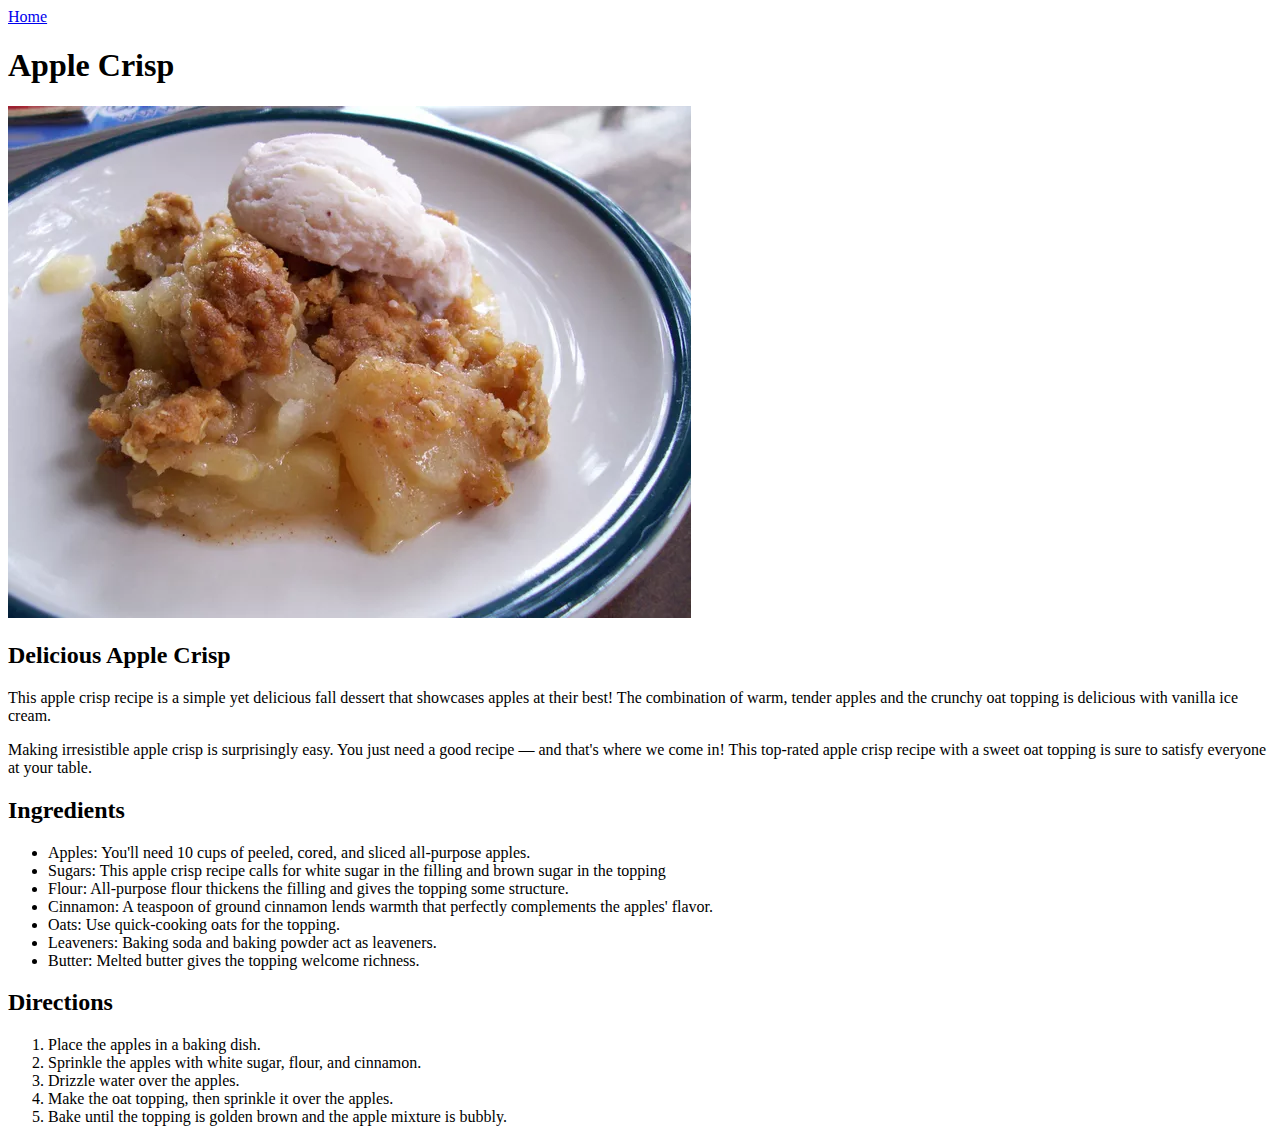
==== recipes/appleCrisp.html @ f03ed121 "created apple crisp recipe page, added navigation links to index file on all pages, added head to ch" ====
<!DOCTYPE html>
<html lang="en">
<head>    
<meta charset="utf-8">
<title>Apple Crisp Recipe</title>
</head>
 <body>
    <a href="/index.html">Home</a>
    <h1>Apple Crisp</h1>
    <img src="/images/appleCrisp.png" alt="apple crisp">
    <h2>Delicious Apple Crisp</h2>
    <p>This apple crisp recipe is a simple yet delicious fall dessert that showcases apples at their best! The combination of warm,
         tender apples and the crunchy oat topping is delicious with vanilla ice cream.</p>
    <p>Making irresistible apple crisp is surprisingly easy. You just need a good recipe — and that's where we come in! This top-rated apple crisp recipe with a sweet oat topping is sure to satisfy everyone at your table.</p>
    <h2>Ingredients</h2>
    <ul>
        <li>Apples: You'll need 10 cups of peeled, cored, and sliced all-purpose apples.</li>
        <li>Sugars: This apple crisp recipe calls for white sugar in the filling and brown sugar in the topping</li>
        <li>Flour: All-purpose flour thickens the filling and gives the topping some structure.</li>
        <li>Cinnamon: A teaspoon of ground cinnamon lends warmth that perfectly complements the apples' flavor.</li>
        <li>Oats: Use quick-cooking oats for the topping.</li>
        <li>Leaveners: Baking soda and baking powder act as leaveners.</li>
        <li>Butter: Melted butter gives the topping welcome richness.</li>
    </ul>    
    <h2>Directions</h2>
    <ol>
        <li>Place the apples in a baking dish.</li>
        <li>Sprinkle the apples with white sugar, flour, and cinnamon.</li>
        <li>Drizzle water over the apples.</li>
        <li>Make the oat topping, then sprinkle it over the apples.</li>
        <li>Bake until the topping is golden brown and the apple mixture is bubbly.</li>
    </ol>
 </body>   
</html>
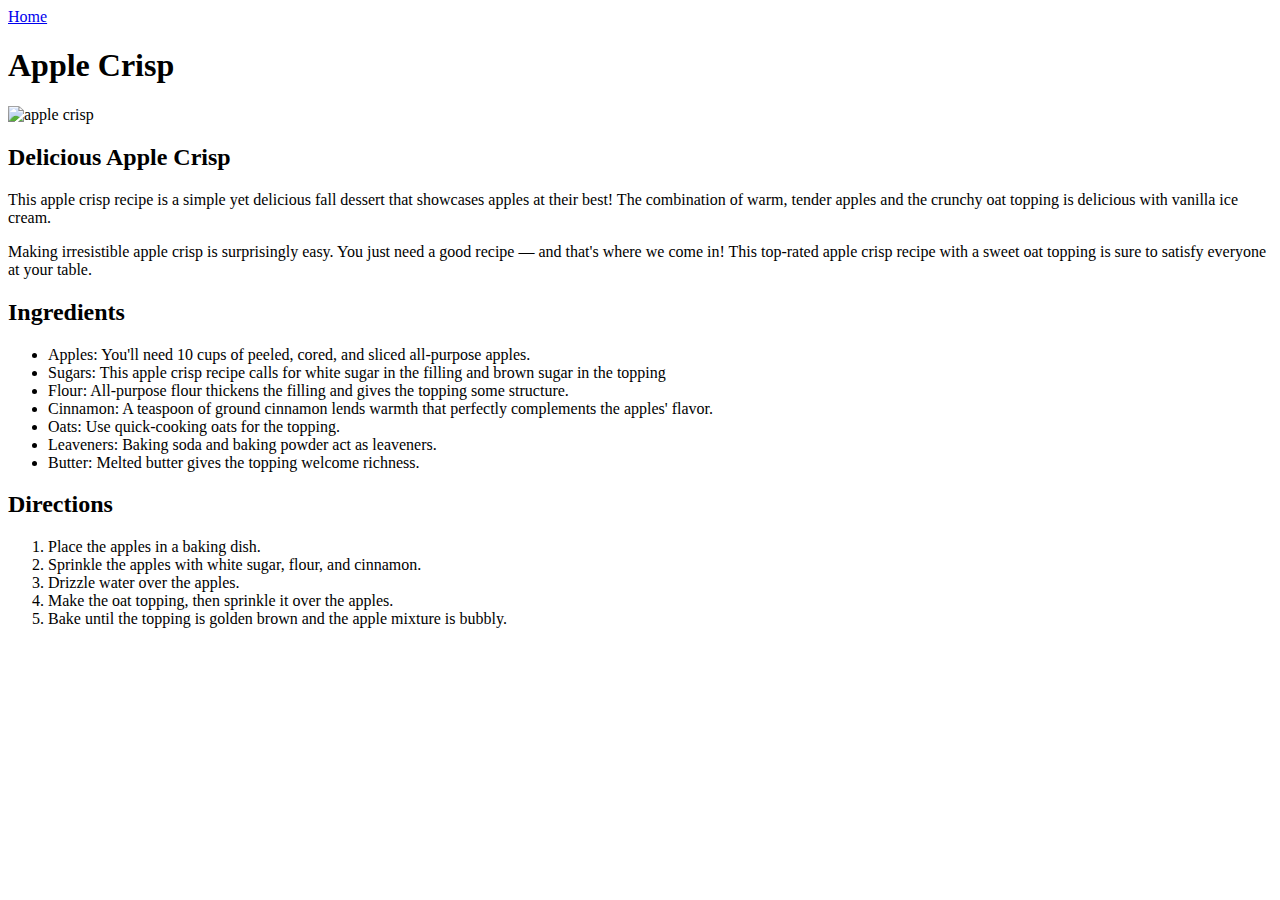
==== commit 7fe2d55d: "changed img src because images where not loading in appropriatley, also changed .index a href source" ====
--- a/recipes/appleCrisp.html
+++ b/recipes/appleCrisp.html
@@ -5,9 +5,9 @@
 <title>Apple Crisp Recipe</title>
 </head>
  <body>
-    <a href="/index.html">Home</a>
+    <a href="https://russtp.github.io/odin-recipes/">Home</a>
     <h1>Apple Crisp</h1>
-    <img src="/images/appleCrisp.png" alt="apple crisp">
+    <img src="https://raw.githubusercontent.com/RussTP/odin-recipes/570403613ce6e6e3198302412758040502aaeb41/images/appleCrisp.png" alt="apple crisp">
     <h2>Delicious Apple Crisp</h2>
     <p>This apple crisp recipe is a simple yet delicious fall dessert that showcases apples at their best! The combination of warm,
          tender apples and the crunchy oat topping is delicious with vanilla ice cream.</p>
